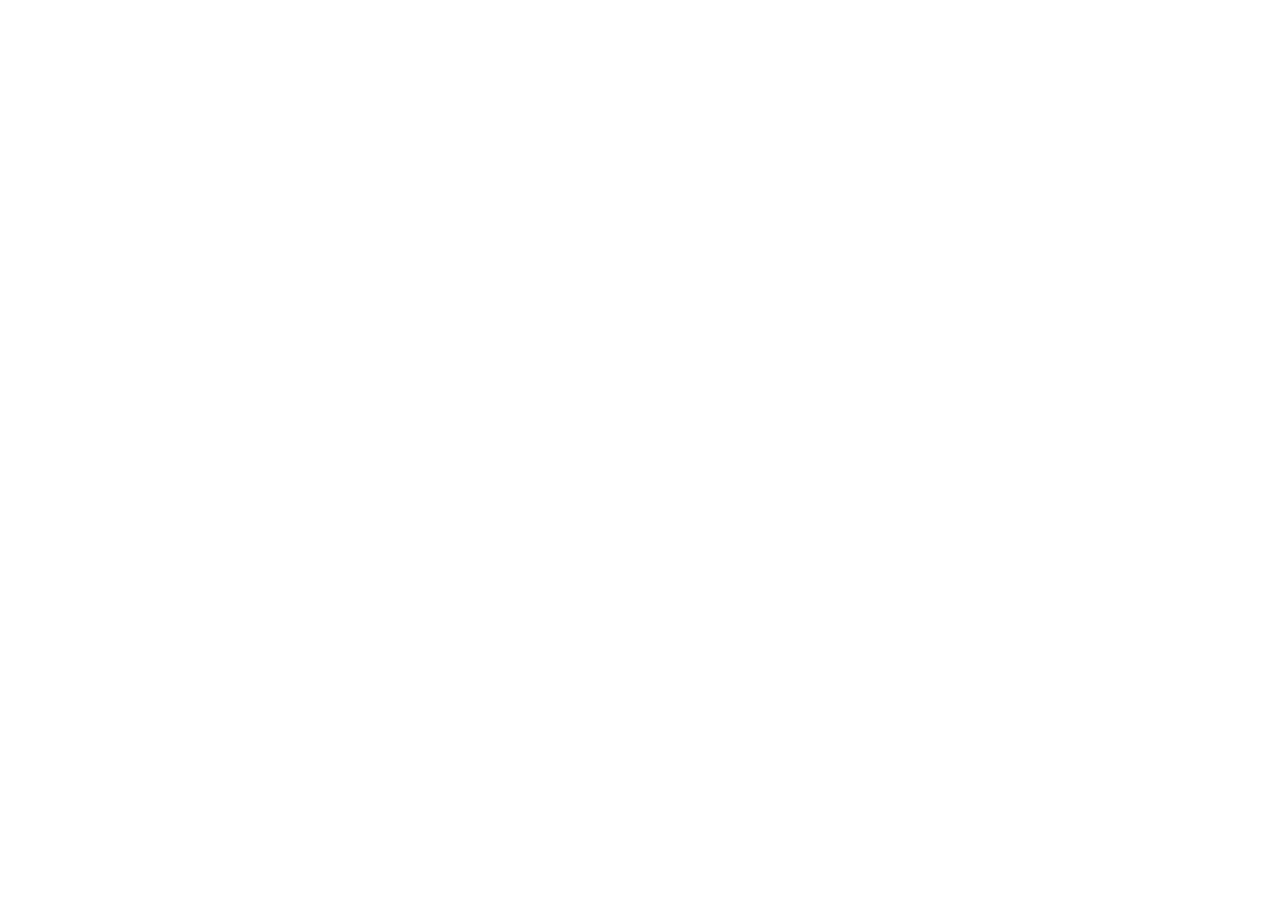
==== html/index.html @ 0073144b "Add professional weapon management system with complete UI Co-authored-by: MTJ2024 <195600329+MTJ202" ====
<!DOCTYPE html>
<html lang="de">
<head>
    <meta charset="UTF-8">
    <meta name="viewport" content="width=device-width, initial-scale=1.0">
    <title>Waffen Management System</title>
    <link rel="stylesheet" href="style.css">
</head>
<body>
    <div id="container" class="hidden">
        <div class="main-panel">
            <!-- Header -->
            <div class="header">
                <div class="header-title">
                    <h1>🔫 WAFFEN MANAGEMENT SYSTEM</h1>
                    <p class="subtitle">Professional Owner Control Panel</p>
                </div>
                <button class="close-btn" onclick="closeUI()">✖</button>
            </div>

            <!-- Navigation Tabs -->
            <div class="tabs">
                <button class="tab-btn active" onclick="switchTab('weapons')">
                    <span class="tab-icon">🔫</span>
                    Waffen
                </button>
                <button class="tab-btn" onclick="switchTab('items')">
                    <span class="tab-icon">📦</span>
                    Items
                </button>
                <button class="tab-btn" onclick="switchTab('players')">
                    <span class="tab-icon">👥</span>
                    Spieler
                </button>
            </div>

            <!-- Content Area -->
            <div class="content">
                <!-- Weapons Tab -->
                <div id="weapons-tab" class="tab-content active">
                    <div class="controls-row">
                        <div class="search-box">
                            <input type="text" id="weapon-search" placeholder="🔍 Waffe suchen..." oninput="filterWeapons()">
                        </div>
                        <div class="category-filter">
                            <select id="weapon-category" onchange="filterWeapons()">
                                <option value="all">Alle Kategorien</option>
                            </select>
                        </div>
                        <div class="ammo-input">
                            <label>Munition:</label>
                            <input type="number" id="weapon-ammo" value="250" min="0" max="9999">
                        </div>
                    </div>
                    
                    <div class="action-buttons">
                        <button class="btn btn-danger" onclick="removeAllWeapons()">
                            <span class="btn-icon">🗑️</span>
                            Alle Waffen entfernen
                        </button>
                    </div>

                    <div id="weapons-list" class="items-grid"></div>
                </div>

                <!-- Items Tab -->
                <div id="items-tab" class="tab-content">
                    <div class="controls-row">
                        <div class="search-box">
                            <input type="text" id="item-search" placeholder="🔍 Item suchen..." oninput="filterItems()">
                        </div>
                        <div class="amount-input">
                            <label>Anzahl:</label>
                            <input type="number" id="item-amount" value="1" min="1" max="999">
                        </div>
                    </div>

                    <div id="items-list" class="items-grid"></div>
                </div>

                <!-- Players Tab -->
                <div id="players-tab" class="tab-content">
                    <div class="controls-row">
                        <button class="btn btn-primary" onclick="refreshPlayers()">
                            <span class="btn-icon">🔄</span>
                            Spielerliste aktualisieren
                        </button>
                    </div>

                    <div class="info-box">
                        <p>📍 Zeigt Spieler in einem Umkreis von 50m</p>
                    </div>

                    <div id="players-list" class="players-list"></div>
                </div>
            </div>

            <!-- Footer -->
            <div class="footer">
                <p>Drücke <kbd>F9</kbd> zum Schließen | Version 1.0.0</p>
            </div>
        </div>
    </div>

    <script src="script.js"></script>
</body>
</html>
---- html/style.css ----
* {
    margin: 0;
    padding: 0;
    box-sizing: border-box;
    font-family: 'Segoe UI', Tahoma, Geneva, Verdana, sans-serif;
}

body {
    background: transparent;
    overflow: hidden;
}

.hidden {
    display: none !important;
}

#container {
    position: absolute;
    top: 0;
    left: 0;
    width: 100vw;
    height: 100vh;
    display: flex;
    justify-content: center;
    align-items: center;
    background: rgba(0, 0, 0, 0.7);
    backdrop-filter: blur(5px);
}

.main-panel {
    width: 90%;
    max-width: 1400px;
    height: 90vh;
    background: linear-gradient(135deg, #1e1e2e 0%, #2d2d44 100%);
    border-radius: 20px;
    box-shadow: 0 20px 60px rgba(0, 0, 0, 0.5);
    display: flex;
    flex-direction: column;
    overflow: hidden;
    animation: slideIn 0.3s ease-out;
}

@keyframes slideIn {
    from {
        opacity: 0;
        transform: scale(0.9);
    }
    to {
        opacity: 1;
        transform: scale(1);
    }
}

/* Header */
.header {
    background: linear-gradient(135deg, #6366f1 0%, #8b5cf6 100%);
    padding: 20px 30px;
    display: flex;
    justify-content: space-between;
    align-items: center;
    box-shadow: 0 4px 6px rgba(0, 0, 0, 0.1);
}

.header-title h1 {
    color: white;
    font-size: 28px;
    font-weight: 700;
    margin-bottom: 5px;
    text-shadow: 2px 2px 4px rgba(0, 0, 0, 0.3);
}

.header-title .subtitle {
    color: rgba(255, 255, 255, 0.9);
    font-size: 14px;
    font-weight: 400;
}

.close-btn {
    background: rgba(255, 255, 255, 0.2);
    border: none;
    color: white;
    width: 40px;
    height: 40px;
    border-radius: 50%;
    font-size: 20px;
    cursor: pointer;
    transition: all 0.3s ease;
}

.close-btn:hover {
    background: rgba(255, 255, 255, 0.3);
    transform: rotate(90deg);
}

/* Tabs */
.tabs {
    display: flex;
    background: #2d2d44;
    padding: 0 20px;
    gap: 10px;
}

.tab-btn {
    background: transparent;
    border: none;
    color: rgba(255, 255, 255, 0.6);
    padding: 15px 30px;
    font-size: 16px;
    font-weight: 600;
    cursor: pointer;
    border-bottom: 3px solid transparent;
    transition: all 0.3s ease;
    display: flex;
    align-items: center;
    gap: 8px;
}

.tab-btn:hover {
    color: rgba(255, 255, 255, 0.9);
    background: rgba(255, 255, 255, 0.05);
}

.tab-btn.active {
    color: white;
    border-bottom-color: #6366f1;
    background: rgba(99, 102, 241, 0.1);
}

.tab-icon {
    font-size: 20px;
}

/* Content Area */
.content {
    flex: 1;
    overflow-y: auto;
    padding: 30px;
}

.content::-webkit-scrollbar {
    width: 8px;
}

.content::-webkit-scrollbar-track {
    background: rgba(255, 255, 255, 0.05);
}

.content::-webkit-scrollbar-thumb {
    background: rgba(99, 102, 241, 0.5);
    border-radius: 4px;
}

.content::-webkit-scrollbar-thumb:hover {
    background: rgba(99, 102, 241, 0.7);
}

.tab-content {
    display: none;
}

.tab-content.active {
    display: block;
}

/* Controls Row */
.controls-row {
    display: flex;
    gap: 15px;
    margin-bottom: 20px;
    flex-wrap: wrap;
}

.search-box {
    flex: 1;
    min-width: 250px;
}

.search-box input {
    width: 100%;
    padding: 12px 20px;
    background: rgba(255, 255, 255, 0.1);
    border: 2px solid rgba(255, 255, 255, 0.1);
    border-radius: 10px;
    color: white;
    font-size: 14px;
    transition: all 0.3s ease;
}

.search-box input:focus {
    outline: none;
    border-color: #6366f1;
    background: rgba(255, 255, 255, 0.15);
}

.search-box input::placeholder {
    color: rgba(255, 255, 255, 0.5);
}

.category-filter select,
.ammo-input input,
.amount-input input {
    padding: 12px 20px;
    background: rgba(255, 255, 255, 0.1);
    border: 2px solid rgba(255, 255, 255, 0.1);
    border-radius: 10px;
    color: white;
    font-size: 14px;
    cursor: pointer;
    transition: all 0.3s ease;
}

.category-filter select:focus,
.ammo-input input:focus,
.amount-input input:focus {
    outline: none;
    border-color: #6366f1;
    background: rgba(255, 255, 255, 0.15);
}

.category-filter select option {
    background: #1e1e2e;
    color: white;
}

.ammo-input,
.amount-input {
    display: flex;
    align-items: center;
    gap: 10px;
}

.ammo-input label,
.amount-input label {
    color: white;
    font-weight: 600;
    white-space: nowrap;
}

.ammo-input input,
.amount-input input {
    width: 120px;
}

/* Action Buttons */
.action-buttons {
    margin-bottom: 20px;
}

/* Buttons */
.btn {
    padding: 12px 24px;
    border: none;
    border-radius: 10px;
    font-size: 14px;
    font-weight: 600;
    cursor: pointer;
    transition: all 0.3s ease;
    display: inline-flex;
    align-items: center;
    gap: 8px;
}

.btn-primary {
    background: linear-gradient(135deg, #6366f1 0%, #8b5cf6 100%);
    color: white;
}

.btn-primary:hover {
    transform: translateY(-2px);
    box-shadow: 0 8px 20px rgba(99, 102, 241, 0.4);
}

.btn-success {
    background: linear-gradient(135deg, #10b981 0%, #059669 100%);
    color: white;
}

.btn-success:hover {
    transform: translateY(-2px);
    box-shadow: 0 8px 20px rgba(16, 185, 129, 0.4);
}

.btn-danger {
    background: linear-gradient(135deg, #ef4444 0%, #dc2626 100%);
    color: white;
}

.btn-danger:hover {
    transform: translateY(-2px);
    box-shadow: 0 8px 20px rgba(239, 68, 68, 0.4);
}

.btn-icon {
    font-size: 16px;
}

/* Items Grid */
.items-grid {
    display: grid;
    grid-template-columns: repeat(auto-fill, minmax(280px, 1fr));
    gap: 15px;
}

.item-card {
    background: rgba(255, 255, 255, 0.05);
    border: 2px solid rgba(255, 255, 255, 0.1);
    border-radius: 12px;
    padding: 20px;
    transition: all 0.3s ease;
    cursor: pointer;
}

.item-card:hover {
    background: rgba(255, 255, 255, 0.08);
    border-color: #6366f1;
    transform: translateY(-3px);
    box-shadow: 0 8px 20px rgba(99, 102, 241, 0.2);
}

.item-card-header {
    display: flex;
    justify-content: space-between;
    align-items: center;
    margin-bottom: 15px;
}

.item-name {
    color: white;
    font-size: 16px;
    font-weight: 700;
}

.item-category {
    color: rgba(255, 255, 255, 0.6);
    font-size: 12px;
    background: rgba(255, 255, 255, 0.1);
    padding: 4px 10px;
    border-radius: 20px;
}

.item-id {
    color: rgba(255, 255, 255, 0.5);
    font-size: 12px;
    margin-bottom: 15px;
    font-family: 'Courier New', monospace;
}

.item-actions {
    display: flex;
    gap: 8px;
}

.item-actions .btn {
    flex: 1;
    padding: 8px 12px;
    font-size: 12px;
}

/* Players List */
.players-list {
    display: flex;
    flex-direction: column;
    gap: 15px;
}

.player-card {
    background: rgba(255, 255, 255, 0.05);
    border: 2px solid rgba(255, 255, 255, 0.1);
    border-radius: 12px;
    padding: 20px;
    transition: all 0.3s ease;
}

.player-card:hover {
    background: rgba(255, 255, 255, 0.08);
    border-color: #6366f1;
}

.player-header {
    display: flex;
    justify-content: space-between;
    align-items: center;
    margin-bottom: 15px;
}

.player-info {
    display: flex;
    align-items: center;
    gap: 15px;
}

.player-avatar {
    width: 50px;
    height: 50px;
    background: linear-gradient(135deg, #6366f1 0%, #8b5cf6 100%);
    border-radius: 50%;
    display: flex;
    align-items: center;
    justify-content: center;
    font-size: 24px;
}

.player-details h3 {
    color: white;
    font-size: 18px;
    margin-bottom: 5px;
}

.player-details p {
    color: rgba(255, 255, 255, 0.6);
    font-size: 13px;
}

.player-distance {
    background: rgba(99, 102, 241, 0.2);
    color: #6366f1;
    padding: 8px 16px;
    border-radius: 20px;
    font-weight: 600;
    font-size: 13px;
}

.player-actions {
    display: flex;
    gap: 10px;
    margin-top: 15px;
    padding-top: 15px;
    border-top: 1px solid rgba(255, 255, 255, 0.1);
}

.player-action-section {
    flex: 1;
}

.player-action-section h4 {
    color: rgba(255, 255, 255, 0.8);
    font-size: 13px;
    margin-bottom: 10px;
}

.give-section {
    display: flex;
    flex-direction: column;
    gap: 8px;
}

.give-controls {
    display: flex;
    gap: 8px;
}

.give-controls select {
    flex: 1;
    padding: 8px 12px;
    background: rgba(255, 255, 255, 0.1);
    border: 1px solid rgba(255, 255, 255, 0.1);
    border-radius: 8px;
    color: white;
    font-size: 13px;
}

.give-controls select option {
    background: #1e1e2e;
}

/* Info Box */
.info-box {
    background: rgba(99, 102, 241, 0.1);
    border: 2px solid rgba(99, 102, 241, 0.3);
    border-radius: 10px;
    padding: 15px;
    margin-bottom: 20px;
}

.info-box p {
    color: rgba(255, 255, 255, 0.9);
    font-size: 14px;
}

/* Footer */
.footer {
    background: #1e1e2e;
    padding: 15px 30px;
    text-align: center;
    border-top: 2px solid rgba(255, 255, 255, 0.05);
}

.footer p {
    color: rgba(255, 255, 255, 0.6);
    font-size: 13px;
}

.footer kbd {
    background: rgba(255, 255, 255, 0.1);
    padding: 4px 8px;
    border-radius: 4px;
    font-family: 'Courier New', monospace;
    color: #6366f1;
}

/* Empty State */
.empty-state {
    text-align: center;
    padding: 60px 20px;
    color: rgba(255, 255, 255, 0.5);
}

.empty-state-icon {
    font-size: 64px;
    margin-bottom: 20px;
}

.empty-state h3 {
    font-size: 20px;
    margin-bottom: 10px;
}

.empty-state p {
    font-size: 14px;
}
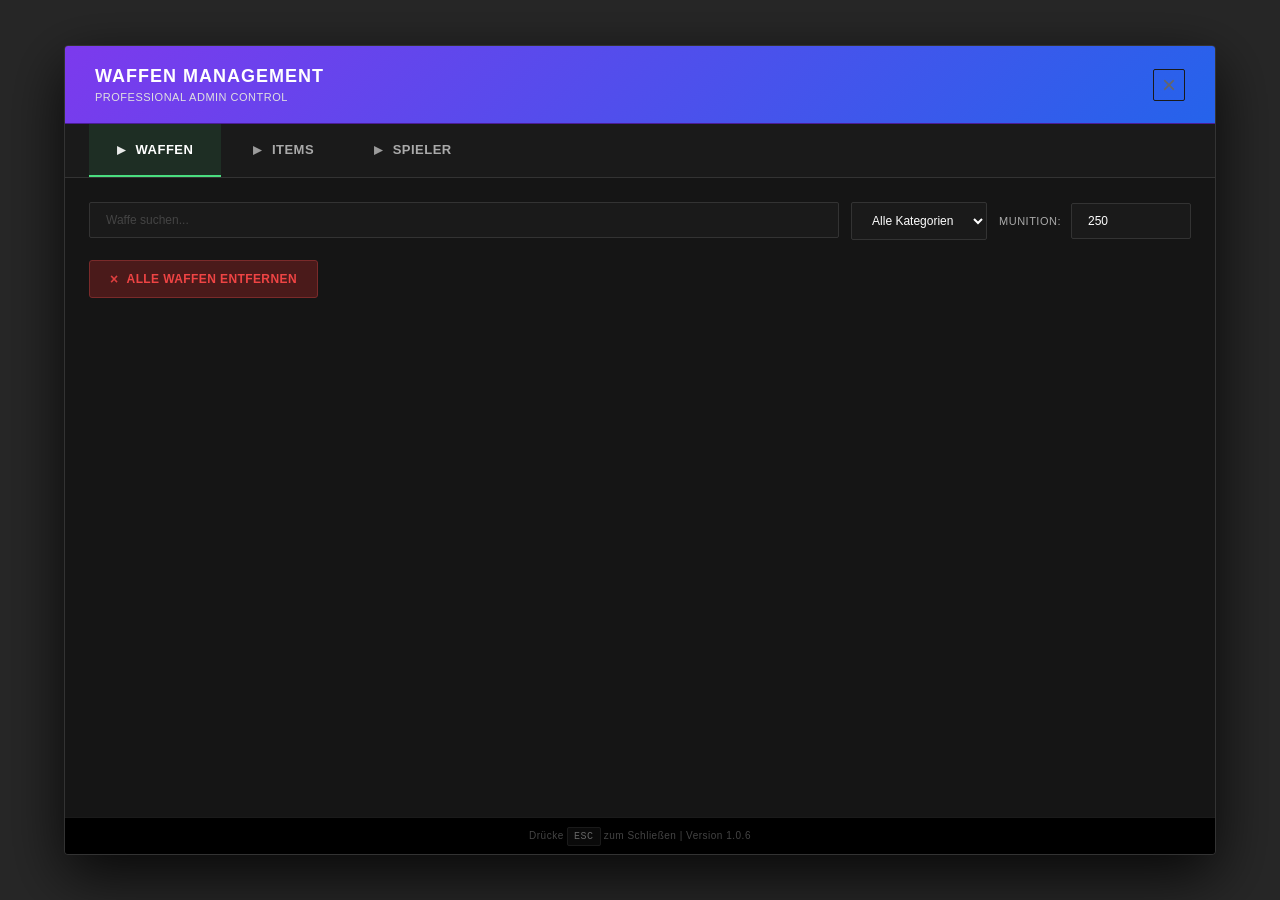
==== commit 42cf06d0: "CRITICAL FIX: Force UI visibility with debug logging (v1.0.9) Co-authored-by: MTJ2024 <195600329+MTJ" ====
--- a/html/index.html
+++ b/html/index.html
@@ -7,30 +7,36 @@
     <link rel="stylesheet" href="style.css">
 </head>
 <body>
-    <div id="container" class="hidden">
+    <!-- DEBUG TEST: Dieser Button sollte IMMER sichtbar sein -->
+    <div id="debug-test" style="position: fixed; top: 10px; left: 10px; z-index: 999999; background: red; color: white; padding: 10px; display: none;">
+        DEBUG: NUI LÄUFT! Wenn du das siehst, funktioniert HTML!
+    </div>
+    
+    <!-- WICHTIG: Container startet OHNE hidden class für Debugging -->
+    <div id="container" class="hidden" style="display: none;">
         <div class="main-panel">
             <!-- Header -->
             <div class="header">
                 <div class="header-title">
-                    <h1>🔫 WAFFEN MANAGEMENT SYSTEM</h1>
-                    <p class="subtitle">Professional Owner Control Panel</p>
+                    <h1>WAFFEN MANAGEMENT</h1>
+                    <p class="subtitle">Professional Admin Control</p>
                 </div>
-                <button class="close-btn" onclick="closeUI()">✖</button>
+                <button class="close-btn" onclick="closeUI()">×</button>
             </div>
 
             <!-- Navigation Tabs -->
             <div class="tabs">
-                <button class="tab-btn active" onclick="switchTab('weapons')">
-                    <span class="tab-icon">🔫</span>
-                    Waffen
+                <button class="tab-btn active" onclick="switchTab('weapons', this)">
+                    <span class="tab-icon">▸</span>
+                    WAFFEN
                 </button>
-                <button class="tab-btn" onclick="switchTab('items')">
-                    <span class="tab-icon">📦</span>
-                    Items
+                <button class="tab-btn" onclick="switchTab('items', this)">
+                    <span class="tab-icon">▸</span>
+                    ITEMS
                 </button>
-                <button class="tab-btn" onclick="switchTab('players')">
-                    <span class="tab-icon">👥</span>
-                    Spieler
+                <button class="tab-btn" onclick="switchTab('players', this)">
+                    <span class="tab-icon">▸</span>
+                    SPIELER
                 </button>
             </div>
 
@@ -40,7 +46,7 @@
                 <div id="weapons-tab" class="tab-content active">
                     <div class="controls-row">
                         <div class="search-box">
-                            <input type="text" id="weapon-search" placeholder="🔍 Waffe suchen..." oninput="filterWeapons()">
+                            <input type="text" id="weapon-search" placeholder="Waffe suchen..." oninput="filterWeapons()">
                         </div>
                         <div class="category-filter">
                             <select id="weapon-category" onchange="filterWeapons()">
@@ -55,7 +61,7 @@
                     
                     <div class="action-buttons">
                         <button class="btn btn-danger" onclick="removeAllWeapons()">
-                            <span class="btn-icon">🗑️</span>
+                            <span class="btn-icon">×</span>
                             Alle Waffen entfernen
                         </button>
                     </div>
@@ -67,7 +73,7 @@
                 <div id="items-tab" class="tab-content">
                     <div class="controls-row">
                         <div class="search-box">
-                            <input type="text" id="item-search" placeholder="🔍 Item suchen..." oninput="filterItems()">
+                            <input type="text" id="item-search" placeholder="Item suchen..." oninput="filterItems()">
                         </div>
                         <div class="amount-input">
                             <label>Anzahl:</label>
@@ -82,13 +88,13 @@
                 <div id="players-tab" class="tab-content">
                     <div class="controls-row">
                         <button class="btn btn-primary" onclick="refreshPlayers()">
-                            <span class="btn-icon">🔄</span>
+                            <span class="btn-icon">↻</span>
                             Spielerliste aktualisieren
                         </button>
                     </div>
 
                     <div class="info-box">
-                        <p>📍 Zeigt Spieler in einem Umkreis von 50m</p>
+                        <p>Zeigt Spieler in einem Umkreis von 50m</p>
                     </div>
 
                     <div id="players-list" class="players-list"></div>
@@ -97,7 +103,33 @@
 
             <!-- Footer -->
             <div class="footer">
-                <p>Drücke <kbd>F9</kbd> zum Schließen | Version 1.0.0</p>
+                <p>Drücke <kbd>ESC</kbd> zum Schließen | Version 1.0.6</p>
+            </div>
+        </div>
+    </div>
+
+    <!-- Munitions-Dialog -->
+    <div id="ammo-dialog" class="modal hidden">
+        <div class="modal-content">
+            <div class="modal-header">
+                <h2>🎯 Munition hinzufügen?</h2>
+            </div>
+            <div class="modal-body">
+                <p id="ammo-dialog-text">Möchtest du Munition für diese Waffe spawnen?</p>
+                <div class="ammo-amount-selector">
+                    <label for="ammo-amount">Munitionsmenge:</label>
+                    <input type="number" id="ammo-amount" value="250" min="1" max="9999" />
+                </div>
+            </div>
+            <div class="modal-footer">
+                <button class="btn btn-success" onclick="confirmAmmo(true)">
+                    <span class="btn-icon">✓</span>
+                    Ja, Munition spawnen
+                </button>
+                <button class="btn btn-danger" onclick="confirmAmmo(false)">
+                    <span class="btn-icon">✗</span>
+                    Nein, danke
+                </button>
             </div>
         </div>
     </div>
--- a/html/style.css
+++ b/html/style.css
@@ -2,7 +2,7 @@
     margin: 0;
     padding: 0;
     box-sizing: border-box;
-    font-family: 'Segoe UI', Tahoma, Geneva, Verdana, sans-serif;
+    font-family: 'Inter', -apple-system, BlinkMacSystemFont, 'Segoe UI', 'Roboto', sans-serif;
 }
 
 body {
@@ -12,509 +12,771 @@
 
 .hidden {
     display: none !important;
+    opacity: 0 !important;
+    visibility: hidden !important;
+    pointer-events: none !important;
 }
 
 #container {
-    position: absolute;
+    /* ABSOLUTE POSITIONING - GARANTIERT SICHTBAR */
+    position: fixed !important;
+    top: 0 !important;
+    left: 0 !important;
+    right: 0 !important;
+    bottom: 0 !important;
+    width: 100vw !important;
+    height: 100vh !important;
+    
+    /* DISPLAY */
+    display: flex !important;
+    justify-content: center;
+    align-items: center;
+    
+    /* BACKGROUND */
+    background: rgba(0, 0, 0, 0.85);
+    backdrop-filter: blur(8px);
+    
+    /* Z-INDEX ÜBER ALLEM */
+    z-index: 99999 !important;
+    
+    /* SICHTBARKEIT */
+    opacity: 1 !important;
+    visibility: visible !important;
+    pointer-events: auto !important;
+}
+
+/* Wenn NICHT hidden, dann GARANTIERT sichtbar */
+#container:not(.hidden) {
+    display: flex !important;
+    opacity: 1 !important;
+    visibility: visible !important;
+    pointer-events: auto !important;
+}
+
+.main-panel {
+    width: 90%;
+    max-width: 1400px;
+    height: 90vh;
+    background: #1a1a1a;
+    border: 1px solid #333333;
+    border-radius: 4px;
+    box-shadow: 0 20px 60px rgba(0, 0, 0, 0.8);
+    display: flex;
+    flex-direction: column;
+    overflow: hidden;
+    animation: slideIn 0.2s ease-out;
+}
+
+@keyframes slideIn {
+    from {
+        opacity: 0;
+        transform: translateY(-10px);
+    }
+    to {
+        opacity: 1;
+        transform: translateY(0);
+    }
+}
+
+.header {
+    background: linear-gradient(135deg, #7c3aed 0%, #2563eb 100%);
+    border-bottom: 1px solid #4c1d95;
+    padding: 20px 30px;
+    display: flex;
+    justify-content: space-between;
+    align-items: center;
+}
+
+.header-title h1 {
+    color: #ffffff;
+    font-size: 18px;
+    font-weight: 600;
+    letter-spacing: 1px;
+    margin-bottom: 4px;
+    text-transform: uppercase;
+}
+
+.header-title .subtitle {
+    color: #e0e0e0;
+    font-size: 11px;
+    font-weight: 400;
+    letter-spacing: 0.5px;
+    text-transform: uppercase;
+}
+
+.close-btn {
+    background: transparent;
+    border: 1px solid #1a1a1a;
+    color: #666666;
+    width: 32px;
+    height: 32px;
+    border-radius: 2px;
+    font-size: 24px;
+    cursor: pointer;
+    transition: all 0.15s ease;
+    display: flex;
+    align-items: center;
+    justify-content: center;
+    line-height: 1;
+}
+
+.close-btn:hover {
+    background: #1a1a1a;
+    border-color: #333333;
+    color: #ffffff;
+}
+
+.tabs {
+    display: flex;
+    background: #1a1a1a;
+    border-bottom: 1px solid #333333;
+    padding: 0 24px;
+    gap: 4px;
+}
+
+.tab-btn {
+    background: transparent;
+    border: none;
+    color: #aaaaaa;
+    padding: 16px 28px;
+    font-size: 13px;
+    font-weight: 600;
+    cursor: pointer;
+    border-bottom: 2px solid transparent;
+    transition: all 0.2s ease;
+    display: flex;
+    align-items: center;
+    gap: 10px;
+    letter-spacing: 0.5px;
+    text-transform: uppercase;
+}
+
+.tab-btn:hover {
+    color: #ffffff;
+    background: rgba(255, 255, 255, 0.08);
+}
+
+.tab-btn.active {
+    color: #ffffff;
+    border-bottom-color: #4ade80;
+    background: rgba(74, 222, 128, 0.1);
+}
+
+.tab-icon {
+    font-size: 16px;
+    opacity: 0.9;
+}
+
+.content {
+    flex: 1;
+    overflow-y: hidden;
+    padding: 24px;
+    background: #151515;
+}
+
+.content::-webkit-scrollbar {
+    width: 8px;
+}
+
+.content::-webkit-scrollbar-track {
+    background: #000000;
+}
+
+.content::-webkit-scrollbar-thumb {
+    background: #2a2a2a;
+    border-radius: 4px;
+}
+
+.content::-webkit-scrollbar-thumb:hover {
+    background: #3a3a3a;
+}
+
+.tab-content {
+    display: none;
+    height: 100%;
+}
+
+.tab-content.active {
+    display: flex;
+    flex-direction: column;
+}
+
+.controls-row {
+    display: flex;
+    gap: 12px;
+    margin-bottom: 20px;
+    flex-wrap: wrap;
+}
+
+.search-box {
+    flex: 1;
+    min-width: 250px;
+}
+
+.search-box input {
+    width: 100%;
+    padding: 10px 16px;
+    background: #1a1a1a;
+    border: 1px solid #333333;
+    border-radius: 2px;
+    color: #ffffff;
+    font-size: 12px;
+    transition: all 0.15s ease;
+}
+
+.search-box input:focus {
+    outline: none;
+    border-color: #333333;
+    background: #0a0a0a;
+}
+
+.search-box input::placeholder {
+    color: #444444;
+}
+
+.category-filter select,
+.ammo-input input,
+.amount-input input {
+    padding: 10px 16px;
+    background: #1a1a1a;
+    border: 1px solid #333333;
+    border-radius: 2px;
+    color: #ffffff;
+    font-size: 12px;
+    cursor: pointer;
+    transition: all 0.15s ease;
+}
+
+.category-filter select:focus,
+.ammo-input input:focus,
+.amount-input input:focus {
+    outline: none;
+    border-color: #4a4a4a;
+    background: #222222;
+}
+
+.category-filter select option {
+    background: #1a1a1a;
+    color: #ffffff;
+}
+
+.ammo-input,
+.amount-input {
+    display: flex;
+    align-items: center;
+    gap: 10px;
+}
+
+.ammo-input label,
+.amount-input label {
+    color: #aaaaaa;
+    font-weight: 500;
+    white-space: nowrap;
+    font-size: 11px;
+    text-transform: uppercase;
+    letter-spacing: 0.5px;
+}
+
+.ammo-input input,
+.amount-input input {
+    width: 120px;
+}
+
+.action-buttons {
+    margin-bottom: 20px;
+}
+
+.btn {
+    padding: 10px 20px;
+    border: 1px solid #3a3a3a;
+    border-radius: 3px;
+    font-size: 12px;
+    font-weight: 600;
+    cursor: pointer;
+    transition: all 0.2s ease;
+    display: inline-flex;
+    align-items: center;
+    gap: 8px;
+    letter-spacing: 0.4px;
+    text-transform: uppercase;
+    background: #222222;
+}
+
+.btn-primary {
+    background: #2a2a2a;
+    color: #ffffff;
+    border-color: #4a4a4a;
+}
+
+.btn-primary:hover {
+    background: #333333;
+    border-color: #5a5a5a;
+    transform: translateY(-1px);
+    box-shadow: 0 4px 8px rgba(0, 0, 0, 0.3);
+}
+
+.btn-success {
+    background: #1a4d2e;
+    color: #4ade80;
+    border-color: #2d6a47;
+}
+
+.btn-success:hover {
+    background: #22543d;
+    border-color: #4ade80;
+    transform: translateY(-1px);
+    box-shadow: 0 4px 8px rgba(74, 222, 128, 0.2);
+}
+
+.btn-danger {
+    background: #4a1a1a;
+    color: #ef4444;
+    border-color: #7a2a2a;
+}
+
+.btn-danger:hover {
+    background: #5a2020;
+    border-color: #ef4444;
+    transform: translateY(-1px);
+    box-shadow: 0 4px 8px rgba(239, 68, 68, 0.2);
+}
+
+.btn-icon {
+    font-size: 14px;
+    opacity: 0.9;
+}
+
+.items-grid {
+    display: grid;
+    grid-template-columns: repeat(auto-fill, minmax(300px, 1fr));
+    gap: 16px;
+    max-height: calc(90vh - 300px);
+    overflow-y: auto;
+    overflow-x: hidden;
+    padding: 4px 12px 4px 4px;
+    scroll-behavior: smooth;
+}
+
+.items-grid::-webkit-scrollbar {
+    width: 8px;
+}
+
+.items-grid::-webkit-scrollbar-track {
+    background: #1a1a1a;
+    border-radius: 4px;
+}
+
+.items-grid::-webkit-scrollbar-thumb {
+    background: #3a3a3a;
+    border-radius: 4px;
+    border: 1px solid #2a2a2a;
+}
+
+.items-grid::-webkit-scrollbar-thumb:hover {
+    background: #4a4a4a;
+}
+
+.item-card {
+    background: #1f1f1f;
+    border: 1px solid #3a3a3a;
+    border-radius: 4px;
+    padding: 18px;
+    transition: all 0.2s ease;
+    cursor: pointer;
+    position: relative;
+}
+
+.item-card:hover {
+    background: #252525;
+    border-color: #4a4a4a;
+    transform: translateY(-2px);
+    box-shadow: 0 4px 12px rgba(0, 0, 0, 0.5);
+}
+
+.item-card-header {
+    display: flex;
+    justify-content: space-between;
+    align-items: flex-start;
+    margin-bottom: 14px;
+    gap: 10px;
+}
+
+.item-name {
+    color: #ffffff;
+    font-size: 15px;
+    font-weight: 600;
+    letter-spacing: 0.4px;
+    line-height: 1.4;
+    flex: 1;
+}
+
+.item-category {
+    color: #aaaaaa;
+    font-size: 11px;
+    background: #2a2a2a;
+    padding: 5px 12px;
+    border-radius: 3px;
+    border: 1px solid #3a3a3a;
+    letter-spacing: 0.6px;
+    text-transform: uppercase;
+    white-space: nowrap;
+}
+
+.item-id {
+    color: #888888;
+    font-size: 11px;
+    margin-bottom: 14px;
+    font-family: 'Monaco', 'Courier New', monospace;
+    letter-spacing: 0.4px;
+    word-break: break-all;
+}
+
+.item-actions {
+    display: flex;
+    gap: 8px;
+}
+
+.item-actions .btn {
+    flex: 1;
+    padding: 8px 12px;
+    font-size: 10px;
+    justify-content: center;
+}
+
+.players-list {
+    display: flex;
+    flex-direction: column;
+    gap: 12px;
+}
+
+.player-card {
+    background: #000000;
+    border: 1px solid #1a1a1a;
+    border-radius: 2px;
+    padding: 16px;
+    transition: all 0.15s ease;
+}
+
+.player-card:hover {
+    background: #0a0a0a;
+    border-color: #333333;
+}
+
+.player-header {
+    display: flex;
+    justify-content: space-between;
+    align-items: center;
+    margin-bottom: 12px;
+}
+
+.player-info {
+    display: flex;
+    align-items: center;
+    gap: 12px;
+}
+
+.player-avatar {
+    width: 40px;
+    height: 40px;
+    background: #0a0a0a;
+    border: 1px solid #1a1a1a;
+    border-radius: 2px;
+    display: flex;
+    align-items: center;
+    justify-content: center;
+    font-size: 16px;
+    color: #666666;
+}
+
+.player-details h3 {
+    color: #ffffff;
+    font-size: 13px;
+    margin-bottom: 4px;
+    font-weight: 600;
+}
+
+.player-details p {
+    color: #666666;
+    font-size: 11px;
+    letter-spacing: 0.3px;
+}
+
+.player-distance {
+    background: #0a0a0a;
+    color: #666666;
+    padding: 6px 12px;
+    border-radius: 2px;
+    font-weight: 500;
+    font-size: 11px;
+    border: 1px solid #1a1a1a;
+    letter-spacing: 0.5px;
+}
+
+.player-actions {
+    display: flex;
+    gap: 12px;
+    margin-top: 12px;
+    padding-top: 12px;
+    border-top: 1px solid #1a1a1a;
+}
+
+.player-action-section {
+    flex: 1;
+}
+
+.player-action-section h4 {
+    color: #666666;
+    font-size: 10px;
+    margin-bottom: 8px;
+    letter-spacing: 0.5px;
+    text-transform: uppercase;
+}
+
+.give-section {
+    display: flex;
+    flex-direction: column;
+    gap: 8px;
+}
+
+.give-controls {
+    display: flex;
+    gap: 8px;
+}
+
+.give-controls select {
+    flex: 1;
+    padding: 8px 12px;
+    background: #000000;
+    border: 1px solid #1a1a1a;
+    border-radius: 2px;
+    color: #ffffff;
+    font-size: 11px;
+}
+
+.give-controls select option {
+    background: #0a0a0a;
+}
+
+.info-box {
+    background: #0a0a0a;
+    border: 1px solid #1a1a1a;
+    border-radius: 2px;
+    padding: 12px;
+    margin-bottom: 16px;
+}
+
+.info-box p {
+    color: #666666;
+    font-size: 11px;
+    letter-spacing: 0.3px;
+}
+
+.footer {
+    background: #000000;
+    padding: 12px 24px;
+    text-align: center;
+    border-top: 1px solid #1a1a1a;
+}
+
+.footer p {
+    color: #444444;
+    font-size: 10px;
+    letter-spacing: 0.5px;
+}
+
+.footer kbd {
+    background: #0a0a0a;
+    padding: 3px 6px;
+    border-radius: 2px;
+    font-family: 'Monaco', 'Courier New', monospace;
+    color: #666666;
+    border: 1px solid #1a1a1a;
+    font-size: 10px;
+}
+
+.empty-state {
+    text-align: center;
+    padding: 60px 20px;
+    color: #444444;
+}
+
+.empty-state-icon {
+    font-size: 48px;
+    margin-bottom: 16px;
+    opacity: 0.3;
+}
+
+.empty-state h3 {
+    font-size: 14px;
+    margin-bottom: 8px;
+    color: #666666;
+    font-weight: 600;
+}
+
+.empty-state p {
+    font-size: 11px;
+    color: #444444;
+}
+
+/* Modal Dialog Styles */
+.modal {
+    position: fixed;
     top: 0;
     left: 0;
     width: 100vw;
     height: 100vh;
+    background: rgba(0, 0, 0, 0.9);
     display: flex;
     justify-content: center;
     align-items: center;
-    background: rgba(0, 0, 0, 0.7);
-    backdrop-filter: blur(5px);
-}
-
-.main-panel {
+    z-index: 10000;
+    backdrop-filter: blur(10px);
+}
+
+.modal-content {
+    background: #1f1f1f;
+    border: 2px solid #4ade80;
+    border-radius: 8px;
+    padding: 30px;
+    max-width: 500px;
     width: 90%;
-    max-width: 1400px;
-    height: 90vh;
-    background: linear-gradient(135deg, #1e1e2e 0%, #2d2d44 100%);
-    border-radius: 20px;
-    box-shadow: 0 20px 60px rgba(0, 0, 0, 0.5);
-    display: flex;
-    flex-direction: column;
-    overflow: hidden;
-    animation: slideIn 0.3s ease-out;
-}
-
-@keyframes slideIn {
+    box-shadow: 0 20px 60px rgba(0, 0, 0, 0.8), 0 0 20px rgba(74, 222, 128, 0.2);
+    animation: modalSlideIn 0.3s ease-out;
+}
+
+@keyframes modalSlideIn {
     from {
         opacity: 0;
-        transform: scale(0.9);
+        transform: scale(0.9) translateY(-20px);
     }
     to {
         opacity: 1;
-        transform: scale(1);
+        transform: scale(1) translateY(0);
     }
 }
 
-/* Header */
-.header {
-    background: linear-gradient(135deg, #6366f1 0%, #8b5cf6 100%);
-    padding: 20px 30px;
-    display: flex;
-    justify-content: space-between;
-    align-items: center;
-    box-shadow: 0 4px 6px rgba(0, 0, 0, 0.1);
-}
-
-.header-title h1 {
-    color: white;
-    font-size: 28px;
-    font-weight: 700;
-    margin-bottom: 5px;
-    text-shadow: 2px 2px 4px rgba(0, 0, 0, 0.3);
-}
-
-.header-title .subtitle {
-    color: rgba(255, 255, 255, 0.9);
+.modal-header {
+    margin-bottom: 20px;
+    padding-bottom: 15px;
+    border-bottom: 1px solid #3a3a3a;
+}
+
+.modal-header h2 {
+    color: #ffffff;
+    font-size: 20px;
+    font-weight: 600;
+    display: flex;
+    align-items: center;
+    gap: 10px;
+}
+
+.modal-body {
+    margin-bottom: 25px;
+}
+
+.modal-body p {
+    color: #cccccc;
     font-size: 14px;
-    font-weight: 400;
-}
-
-.close-btn {
-    background: rgba(255, 255, 255, 0.2);
-    border: none;
-    color: white;
-    width: 40px;
-    height: 40px;
-    border-radius: 50%;
-    font-size: 20px;
-    cursor: pointer;
-    transition: all 0.3s ease;
-}
-
-.close-btn:hover {
-    background: rgba(255, 255, 255, 0.3);
-    transform: rotate(90deg);
-}
-
-/* Tabs */
-.tabs {
-    display: flex;
-    background: #2d2d44;
-    padding: 0 20px;
-    gap: 10px;
-}
-
-.tab-btn {
-    background: transparent;
-    border: none;
-    color: rgba(255, 255, 255, 0.6);
-    padding: 15px 30px;
+    line-height: 1.6;
+    margin-bottom: 20px;
+}
+
+.ammo-amount-selector {
+    display: flex;
+    align-items: center;
+    gap: 15px;
+    background: #252525;
+    padding: 15px;
+    border-radius: 6px;
+    border: 1px solid #3a3a3a;
+}
+
+.ammo-amount-selector label {
+    color: #aaaaaa;
+    font-size: 13px;
+    font-weight: 600;
+    white-space: nowrap;
+}
+
+.ammo-amount-selector input {
+    flex: 1;
+    padding: 10px 15px;
+    background: #1a1a1a;
+    border: 1px solid #4a4a4a;
+    border-radius: 4px;
+    color: #ffffff;
     font-size: 16px;
     font-weight: 600;
-    cursor: pointer;
-    border-bottom: 3px solid transparent;
-    transition: all 0.3s ease;
-    display: flex;
-    align-items: center;
-    gap: 8px;
-}
-
-.tab-btn:hover {
-    color: rgba(255, 255, 255, 0.9);
-    background: rgba(255, 255, 255, 0.05);
-}
-
-.tab-btn.active {
-    color: white;
-    border-bottom-color: #6366f1;
-    background: rgba(99, 102, 241, 0.1);
-}
-
-.tab-icon {
-    font-size: 20px;
-}
-
-/* Content Area */
-.content {
+    text-align: center;
+}
+
+.ammo-amount-selector input:focus {
+    outline: none;
+    border-color: #4ade80;
+    box-shadow: 0 0 0 2px rgba(74, 222, 128, 0.1);
+}
+
+.modal-footer {
+    display: flex;
+    gap: 12px;
+    justify-content: flex-end;
+}
+
+.modal-footer .btn {
+    padding: 12px 24px;
+    font-size: 13px;
+}
+
+/* Item Controls for individual settings */
+.item-controls {
+    display: flex;
+    gap: 12px;
+    margin: 12px 0;
+    padding: 12px;
+    background: #252525;
+    border-radius: 4px;
+    border: 1px solid #3a3a3a;
+}
+
+.control-group {
     flex: 1;
-    overflow-y: auto;
-    padding: 30px;
-}
-
-.content::-webkit-scrollbar {
-    width: 8px;
-}
-
-.content::-webkit-scrollbar-track {
-    background: rgba(255, 255, 255, 0.05);
-}
-
-.content::-webkit-scrollbar-thumb {
-    background: rgba(99, 102, 241, 0.5);
+    display: flex;
+    flex-direction: column;
+    gap: 6px;
+}
+
+.control-group label {
+    color: #aaaaaa;
+    font-size: 11px;
+    font-weight: 600;
+    text-transform: uppercase;
+    letter-spacing: 0.5px;
+}
+
+.control-group input {
+    padding: 8px 12px;
+    background: #1a1a1a;
+    border: 1px solid #4a4a4a;
     border-radius: 4px;
-}
-
-.content::-webkit-scrollbar-thumb:hover {
-    background: rgba(99, 102, 241, 0.7);
-}
-
-.tab-content {
-    display: none;
-}
-
-.tab-content.active {
-    display: block;
-}
-
-/* Controls Row */
-.controls-row {
-    display: flex;
-    gap: 15px;
-    margin-bottom: 20px;
-    flex-wrap: wrap;
-}
-
-.search-box {
-    flex: 1;
-    min-width: 250px;
-}
-
-.search-box input {
+    color: #ffffff;
+    font-size: 14px;
+    font-weight: 600;
+    text-align: center;
+}
+
+.control-group input:focus {
+    outline: none;
+    border-color: #4ade80;
+    box-shadow: 0 0 0 2px rgba(74, 222, 128, 0.1);
+}
+
+.weapon-amount-input,
+.weapon-ammo-input,
+.item-amount-input {
     width: 100%;
-    padding: 12px 20px;
-    background: rgba(255, 255, 255, 0.1);
-    border: 2px solid rgba(255, 255, 255, 0.1);
-    border-radius: 10px;
-    color: white;
-    font-size: 14px;
-    transition: all 0.3s ease;
-}
-
-.search-box input:focus {
-    outline: none;
-    border-color: #6366f1;
-    background: rgba(255, 255, 255, 0.15);
-}
-
-.search-box input::placeholder {
-    color: rgba(255, 255, 255, 0.5);
-}
-
-.category-filter select,
-.ammo-input input,
-.amount-input input {
-    padding: 12px 20px;
-    background: rgba(255, 255, 255, 0.1);
-    border: 2px solid rgba(255, 255, 255, 0.1);
-    border-radius: 10px;
-    color: white;
-    font-size: 14px;
-    cursor: pointer;
-    transition: all 0.3s ease;
-}
-
-.category-filter select:focus,
-.ammo-input input:focus,
-.amount-input input:focus {
-    outline: none;
-    border-color: #6366f1;
-    background: rgba(255, 255, 255, 0.15);
-}
-
-.category-filter select option {
-    background: #1e1e2e;
-    color: white;
-}
-
-.ammo-input,
-.amount-input {
-    display: flex;
-    align-items: center;
-    gap: 10px;
-}
-
-.ammo-input label,
-.amount-input label {
-    color: white;
-    font-weight: 600;
-    white-space: nowrap;
-}
-
-.ammo-input input,
-.amount-input input {
-    width: 120px;
-}
-
-/* Action Buttons */
-.action-buttons {
-    margin-bottom: 20px;
-}
-
-/* Buttons */
-.btn {
-    padding: 12px 24px;
-    border: none;
-    border-radius: 10px;
-    font-size: 14px;
-    font-weight: 600;
-    cursor: pointer;
-    transition: all 0.3s ease;
-    display: inline-flex;
-    align-items: center;
-    gap: 8px;
-}
-
-.btn-primary {
-    background: linear-gradient(135deg, #6366f1 0%, #8b5cf6 100%);
-    color: white;
-}
-
-.btn-primary:hover {
-    transform: translateY(-2px);
-    box-shadow: 0 8px 20px rgba(99, 102, 241, 0.4);
-}
-
-.btn-success {
-    background: linear-gradient(135deg, #10b981 0%, #059669 100%);
-    color: white;
-}
-
-.btn-success:hover {
-    transform: translateY(-2px);
-    box-shadow: 0 8px 20px rgba(16, 185, 129, 0.4);
-}
-
-.btn-danger {
-    background: linear-gradient(135deg, #ef4444 0%, #dc2626 100%);
-    color: white;
-}
-
-.btn-danger:hover {
-    transform: translateY(-2px);
-    box-shadow: 0 8px 20px rgba(239, 68, 68, 0.4);
-}
-
-.btn-icon {
-    font-size: 16px;
-}
-
-/* Items Grid */
-.items-grid {
-    display: grid;
-    grid-template-columns: repeat(auto-fill, minmax(280px, 1fr));
-    gap: 15px;
-}
-
-.item-card {
-    background: rgba(255, 255, 255, 0.05);
-    border: 2px solid rgba(255, 255, 255, 0.1);
-    border-radius: 12px;
-    padding: 20px;
-    transition: all 0.3s ease;
-    cursor: pointer;
-}
-
-.item-card:hover {
-    background: rgba(255, 255, 255, 0.08);
-    border-color: #6366f1;
-    transform: translateY(-3px);
-    box-shadow: 0 8px 20px rgba(99, 102, 241, 0.2);
-}
-
-.item-card-header {
-    display: flex;
-    justify-content: space-between;
-    align-items: center;
-    margin-bottom: 15px;
-}
-
-.item-name {
-    color: white;
-    font-size: 16px;
-    font-weight: 700;
-}
-
-.item-category {
-    color: rgba(255, 255, 255, 0.6);
-    font-size: 12px;
-    background: rgba(255, 255, 255, 0.1);
-    padding: 4px 10px;
-    border-radius: 20px;
-}
-
-.item-id {
-    color: rgba(255, 255, 255, 0.5);
-    font-size: 12px;
-    margin-bottom: 15px;
-    font-family: 'Courier New', monospace;
-}
-
+}
+
+/* Make sure item actions are still visible */
 .item-actions {
-    display: flex;
-    gap: 8px;
-}
-
-.item-actions .btn {
-    flex: 1;
-    padding: 8px 12px;
-    font-size: 12px;
-}
-
-/* Players List */
-.players-list {
-    display: flex;
-    flex-direction: column;
-    gap: 15px;
-}
-
-.player-card {
-    background: rgba(255, 255, 255, 0.05);
-    border: 2px solid rgba(255, 255, 255, 0.1);
-    border-radius: 12px;
-    padding: 20px;
-    transition: all 0.3s ease;
-}
-
-.player-card:hover {
-    background: rgba(255, 255, 255, 0.08);
-    border-color: #6366f1;
-}
-
-.player-header {
-    display: flex;
-    justify-content: space-between;
-    align-items: center;
-    margin-bottom: 15px;
-}
-
-.player-info {
-    display: flex;
-    align-items: center;
-    gap: 15px;
-}
-
-.player-avatar {
-    width: 50px;
-    height: 50px;
-    background: linear-gradient(135deg, #6366f1 0%, #8b5cf6 100%);
-    border-radius: 50%;
-    display: flex;
-    align-items: center;
-    justify-content: center;
-    font-size: 24px;
-}
-
-.player-details h3 {
-    color: white;
-    font-size: 18px;
-    margin-bottom: 5px;
-}
-
-.player-details p {
-    color: rgba(255, 255, 255, 0.6);
-    font-size: 13px;
-}
-
-.player-distance {
-    background: rgba(99, 102, 241, 0.2);
-    color: #6366f1;
-    padding: 8px 16px;
-    border-radius: 20px;
-    font-weight: 600;
-    font-size: 13px;
-}
-
-.player-actions {
-    display: flex;
-    gap: 10px;
-    margin-top: 15px;
-    padding-top: 15px;
-    border-top: 1px solid rgba(255, 255, 255, 0.1);
-}
-
-.player-action-section {
-    flex: 1;
-}
-
-.player-action-section h4 {
-    color: rgba(255, 255, 255, 0.8);
-    font-size: 13px;
-    margin-bottom: 10px;
-}
-
-.give-section {
-    display: flex;
-    flex-direction: column;
-    gap: 8px;
-}
-
-.give-controls {
-    display: flex;
-    gap: 8px;
-}
-
-.give-controls select {
-    flex: 1;
-    padding: 8px 12px;
-    background: rgba(255, 255, 255, 0.1);
-    border: 1px solid rgba(255, 255, 255, 0.1);
-    border-radius: 8px;
-    color: white;
-    font-size: 13px;
-}
-
-.give-controls select option {
-    background: #1e1e2e;
-}
-
-/* Info Box */
-.info-box {
-    background: rgba(99, 102, 241, 0.1);
-    border: 2px solid rgba(99, 102, 241, 0.3);
-    border-radius: 10px;
-    padding: 15px;
-    margin-bottom: 20px;
-}
-
-.info-box p {
-    color: rgba(255, 255, 255, 0.9);
-    font-size: 14px;
-}
-
-/* Footer */
-.footer {
-    background: #1e1e2e;
-    padding: 15px 30px;
-    text-align: center;
-    border-top: 2px solid rgba(255, 255, 255, 0.05);
-}
-
-.footer p {
-    color: rgba(255, 255, 255, 0.6);
-    font-size: 13px;
-}
-
-.footer kbd {
-    background: rgba(255, 255, 255, 0.1);
-    padding: 4px 8px;
-    border-radius: 4px;
-    font-family: 'Courier New', monospace;
-    color: #6366f1;
-}
-
-/* Empty State */
-.empty-state {
-    text-align: center;
-    padding: 60px 20px;
-    color: rgba(255, 255, 255, 0.5);
-}
-
-.empty-state-icon {
-    font-size: 64px;
-    margin-bottom: 20px;
-}
-
-.empty-state h3 {
-    font-size: 20px;
-    margin-bottom: 10px;
-}
-
-.empty-state p {
-    font-size: 14px;
-}
+    margin-top: 0;
+}
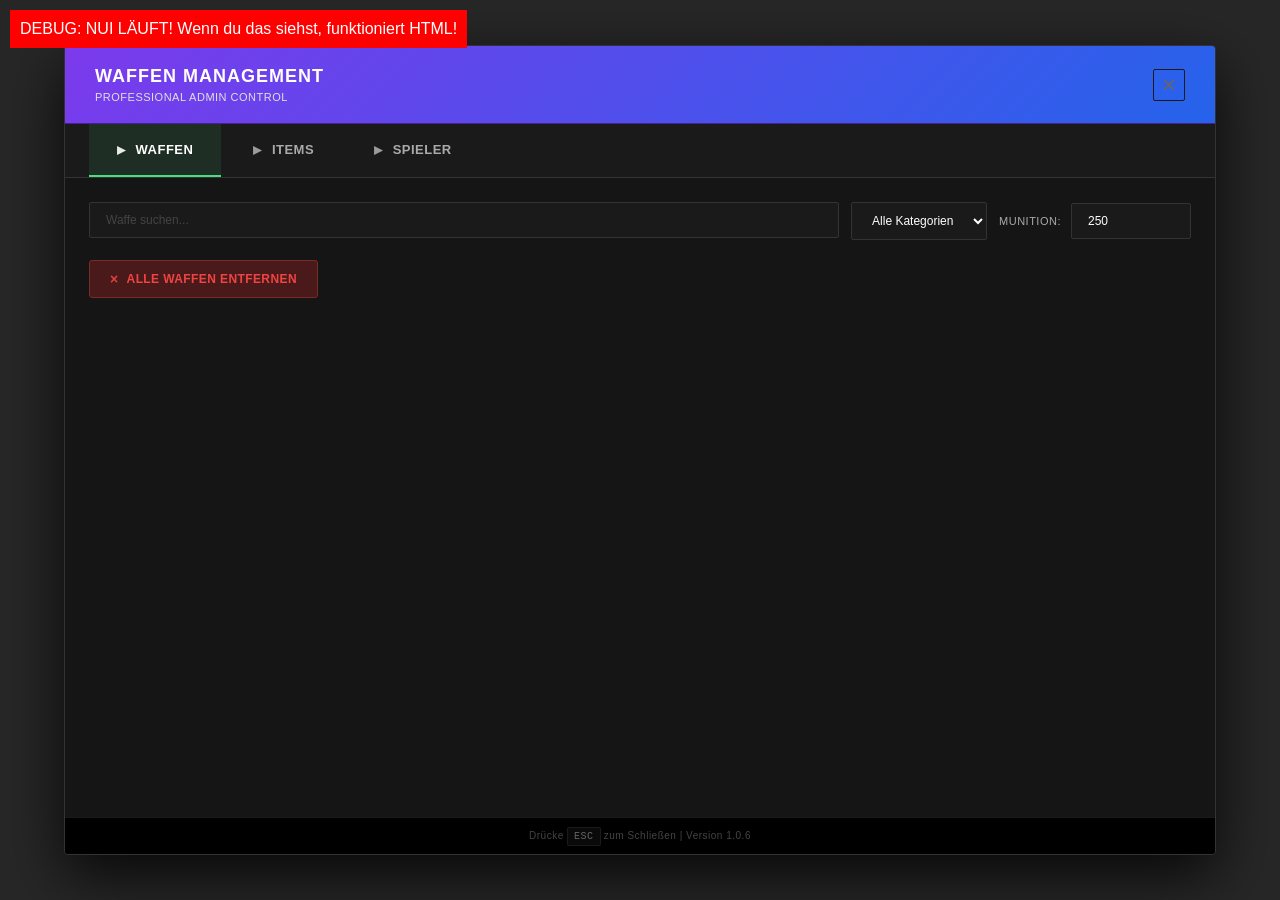
==== commit ae0695b9: "CRITICAL FIX: Remove duplicate code causing syntax error (v1.1.0) Co-authored-by: MTJ2024 <195600329" ====
--- a/html/index.html
+++ b/html/index.html
@@ -7,13 +7,13 @@
     <link rel="stylesheet" href="style.css">
 </head>
 <body>
-    <!-- DEBUG TEST: Dieser Button sollte IMMER sichtbar sein -->
+    <!-- Debug test banner (shows for 3 seconds on load) -->
     <div id="debug-test" style="position: fixed; top: 10px; left: 10px; z-index: 999999; background: red; color: white; padding: 10px; display: none;">
         DEBUG: NUI LÄUFT! Wenn du das siehst, funktioniert HTML!
     </div>
     
-    <!-- WICHTIG: Container startet OHNE hidden class für Debugging -->
-    <div id="container" class="hidden" style="display: none;">
+    <!-- Container starts hidden -->
+    <div id="container" class="hidden">
         <div class="main-panel">
             <!-- Header -->
             <div class="header">
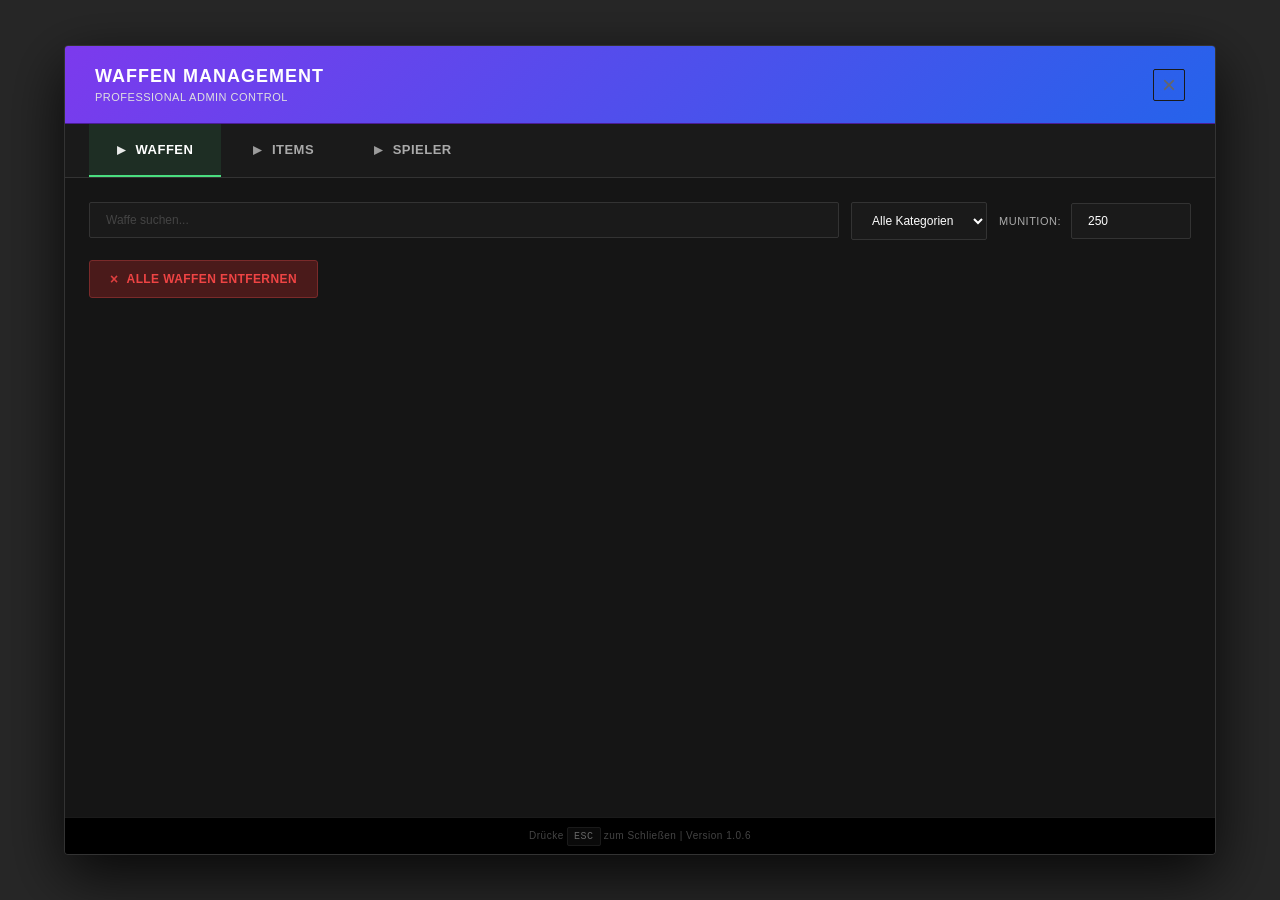
==== commit 8af15eb1: "CRITICAL: Remove debug banner and add ESC key to close UI (v1.1.1) Co-authored-by: MTJ2024 <19560032" ====
--- a/html/index.html
+++ b/html/index.html
@@ -7,12 +7,7 @@
     <link rel="stylesheet" href="style.css">
 </head>
 <body>
-    <!-- Debug test banner (shows for 3 seconds on load) -->
-    <div id="debug-test" style="position: fixed; top: 10px; left: 10px; z-index: 999999; background: red; color: white; padding: 10px; display: none;">
-        DEBUG: NUI LÄUFT! Wenn du das siehst, funktioniert HTML!
-    </div>
-    
-    <!-- Container starts hidden -->
+    <!-- Container starts hidden - NO DEBUG ELEMENTS -->
     <div id="container" class="hidden">
         <div class="main-panel">
             <!-- Header -->
